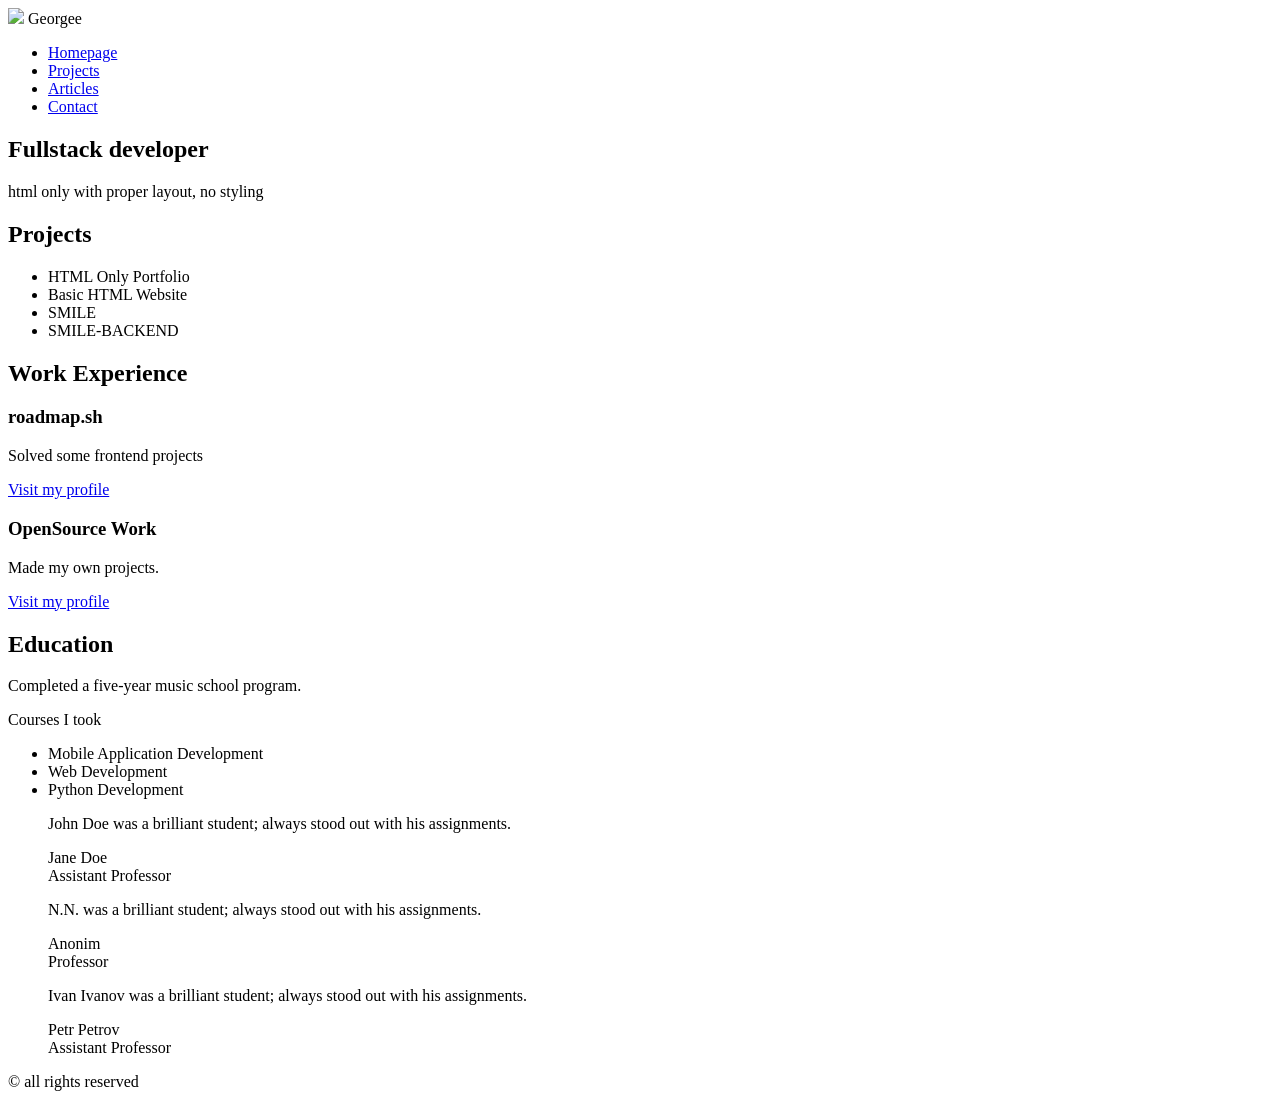
==== frontend/2-basic-html-website/index.html @ be89b295 "basic html website" ====
<!DOCTYPE html>
<html lang="en">
<head>
    <meta charset="UTF-8">
    <meta name="viewport" content="width=device-width, initial-scale=1.0">
    <meta name="description" content="HTML Website of Georgee Vaitukov, Junior Frontend Developer">
    <meta name="author" content="Georgee Vaitukov">
    <meta name="keywords" content="basic, site, html, frontend, junior">
    <meta http-equiv="Content-Type" content="text/html" />
    <meta name="robots" content="all" />
    <meta property="og:title" content="Georgee Vaitukov - "/>
    <meta property="og:type" content="article" />
    <meta property="og:url" content="https://example.com" />
    <meta property="og:image" content="https://encrypted-tbn0.gstatic.com/images?q=tbn:ANd9GcQywDunLFXF6ubKTtw3l8VF6PY3U8MjsMryu8YBGmxJDw&s=10"/>
    <title>Basic HTML Website</title>
    <link rel="icon" href="favicon.ico" type="image/x-icon">
</head>
<body>
    <header>
        <div class="developer">
            <img src="https://avatars.githubusercontent.com/u/115895723?v=4">
            <span class="author-name">Georgee</span>
        </div>
        <nav>
            <ul>
                <li><a href="index.html">Homepage</a></li>
                <li><a href="projects.html">Projects</a></li>
                <li><a href="articles.html">Articles</a></li>
                <li><a href="contact.html">Contact</a></li>
            </ul>
        </nav>
    </header>

    <main>
        <section id="intro">
            <h1>Fullstack developer</h1>
            <p>html only with proper layout, no styling</p>
        </section>
        
        <section id="content">
            <div class="projects column">
                <h2>Projects</h2>
                <ul>
                    <li>HTML Only Portfolio</li>
                    <li>Basic HTML Website</li>
                    <li>SMILE</li>
                    <li>SMILE-BACKEND</li>
                </ul>
            </div>

            <div class="experience column">
                <h2>Work Experience</h2>
                <div class="roadmap row">
                    <h3>roadmap.sh</h3>
                    <p>Solved some frontend projects</p>
                    <a href="https://roadmap.sh/u/gvayt">Visit my profile</a>
                </div>

                <div class="opensource row">
                    <h3>OpenSource Work</h3>
                    <p>Made my own projects.</p>
                    <a href="https://github.com/George-7777">Visit my profile</a>
                </div>
            </div>

            <div class="education column">
                <h2>Education</h2>
                <p>
                    Completed a five-year music school program.
                </p>
                <p>Courses I took</p>
                <ul>
                    <li>Mobile Application Development</li>
                    <li>Web Development</li>
                    <li>Python Development</li>
                </ul>
            </div>
        </section>

        <section id="reviews">
            <blockquote>
                <p>John Doe was a brilliant student; always stood out with his assignments.</p>
                <p class="author">Jane Doe <br> Assistant Professor</p>
            </blockquote>

            <blockquote>
                <p>N.N. was a brilliant student; always stood out with his assignments.</p>
                <p class="author">Anonim <br> Professor</p>
            </blockquote>

            <blockquote>
                <p>Ivan Ivanov was a brilliant student; always stood out with his assignments.</p>
                <p class="author">Petr Petrov <br> Assistant Professor</p>
            </blockquote>
        </section>
    </main>

    <footer>
        <p>© all rights reserved</p>
    </footer>
</body>
</html>
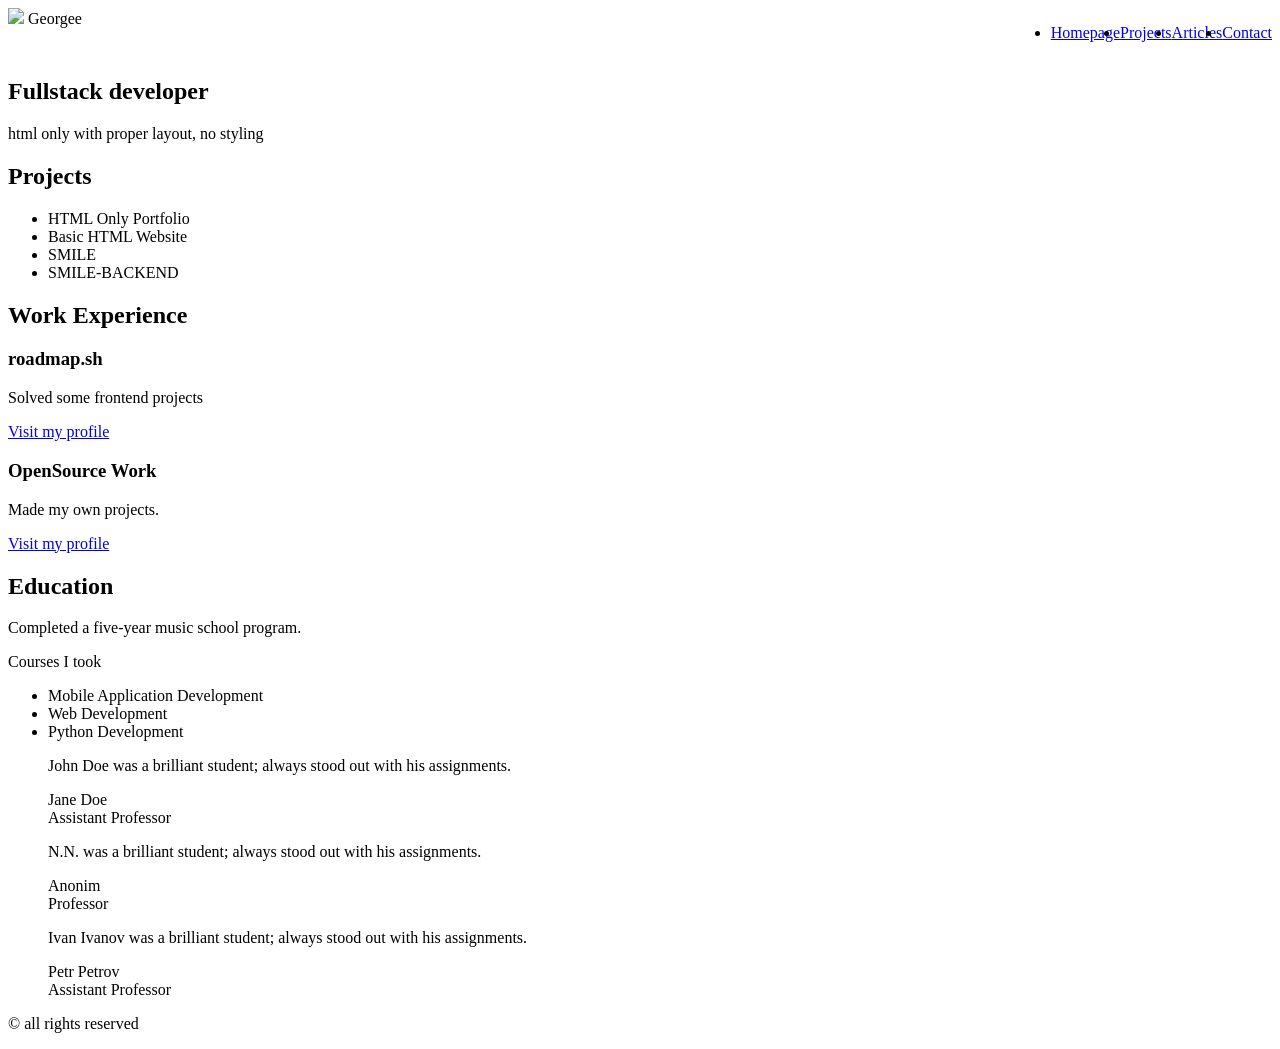
==== commit deb31dc6: "коммит для переноса на другое устройство" ====
--- a/frontend/2-basic-html-website/index.html
+++ b/frontend/2-basic-html-website/index.html
@@ -14,6 +14,7 @@
     <meta property="og:image" content="https://encrypted-tbn0.gstatic.com/images?q=tbn:ANd9GcQywDunLFXF6ubKTtw3l8VF6PY3U8MjsMryu8YBGmxJDw&s=10"/>
     <title>Basic HTML Website</title>
     <link rel="icon" href="favicon.ico" type="image/x-icon">
+    <link rel="stylesheet" href="styles/index.css">
 </head>
 <body>
     <header>
--- a/frontend/2-basic-html-website/styles/index.css
+++ b/frontend/2-basic-html-website/styles/index.css
@@ -0,0 +1 @@
+@import 'header.css';
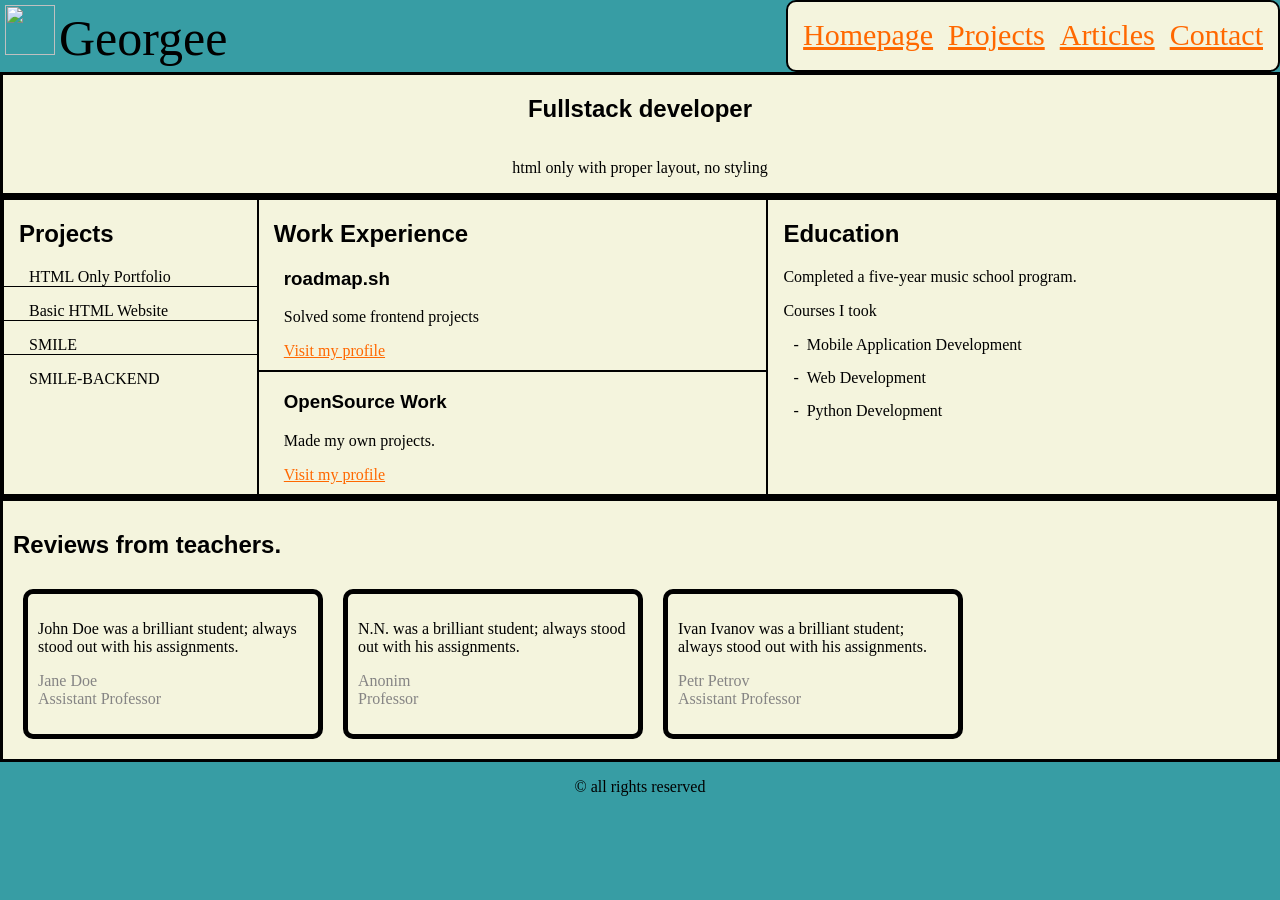
==== commit b433bf0c: "add css to basic html site" ====
--- a/frontend/2-basic-html-website/index.html
+++ b/frontend/2-basic-html-website/index.html
@@ -14,7 +14,7 @@
     <meta property="og:image" content="https://encrypted-tbn0.gstatic.com/images?q=tbn:ANd9GcQywDunLFXF6ubKTtw3l8VF6PY3U8MjsMryu8YBGmxJDw&s=10"/>
     <title>Basic HTML Website</title>
     <link rel="icon" href="favicon.ico" type="image/x-icon">
-    <link rel="stylesheet" href="styles/index.css">
+    <link rel="stylesheet" href="static/style.css">
 </head>
 <body>
     <header>
@@ -79,20 +79,23 @@
         </section>
 
         <section id="reviews">
-            <blockquote>
-                <p>John Doe was a brilliant student; always stood out with his assignments.</p>
-                <p class="author">Jane Doe <br> Assistant Professor</p>
-            </blockquote>
+            <h2>Reviews from teachers.</h2>
+            <div class="reviews">
+                <blockquote>
+                    <p>John Doe was a brilliant student; always stood out with his assignments.</p>
+                    <p class="author">Jane Doe <br> Assistant Professor</p>
+                </blockquote>
 
-            <blockquote>
-                <p>N.N. was a brilliant student; always stood out with his assignments.</p>
-                <p class="author">Anonim <br> Professor</p>
-            </blockquote>
+                <blockquote>
+                    <p>N.N. was a brilliant student; always stood out with his assignments.</p>
+                    <p class="author">Anonim <br> Professor</p>
+                </blockquote>
 
-            <blockquote>
-                <p>Ivan Ivanov was a brilliant student; always stood out with his assignments.</p>
-                <p class="author">Petr Petrov <br> Assistant Professor</p>
-            </blockquote>
+                <blockquote>
+                    <p>Ivan Ivanov was a brilliant student; always stood out with his assignments.</p>
+                    <p class="author">Petr Petrov <br> Assistant Professor</p>
+                </blockquote>
+            </div>
         </section>
     </main>
 
--- a/frontend/2-basic-html-website/static/style.css
+++ b/frontend/2-basic-html-website/static/style.css
@@ -0,0 +1,143 @@
+html {
+  box-sizing: border-box;
+  background-color: #379DA4;
+}
+
+*,
+*::before,
+*::after {
+  box-sizing: inherit;
+}
+section {
+    border-width: 3px;
+    border-color: black;
+    border-style: solid;
+    background-color: #F4F4DD;
+}
+nav {
+    border-width: 2px;
+    border-radius: 10px;
+    border-color: black;
+    border-style: solid;
+    background-color: #F4F4DD;
+}
+nav ul li a {
+    font-size: 30px;
+}
+a {
+    color: #FF6800;
+}
+header {
+    display: flex;
+    justify-content: space-between;
+}
+nav ul {
+    list-style: none;
+    display: flex;
+    padding-left: 15px;
+    justify-content: space-around;
+}
+nav ul li {
+    margin-right: 15px;
+}
+div.developer {
+    padding: 5px;
+}
+div.developer img {
+    height: 50px;
+    width: 50px;
+}
+span.author-name {
+    font-size: 50px;
+}
+body {
+    margin: 0px;
+}
+main {
+    padding: 0;
+}
+#intro, footer, .contact {
+    display: flex;
+    justify-content: center;
+    align-items: center;
+    flex-direction: column;
+}
+#content {
+    grid-template-columns: 1fr 2fr 2fr;
+    display: grid;
+}
+.column {
+    border-width: 1px;
+    border-color: black;
+    border-style: solid;
+}
+.column * {
+    margin-left: 15px;
+}
+.row {
+    margin-left: 0px;
+    padding-left: 10px;
+    border-bottom: 2px solid #000000;
+    padding-bottom: 10px;
+}
+.row:last-child {
+    border-bottom: none;
+}
+.projects ul {
+    margin-left: 0px;
+    list-style: none;
+    padding-left: 0px;
+}
+.projects ul li {
+    margin-left: 0px;
+    margin-top: 15px;
+    border-bottom: 1px solid #000000;
+    padding-left: 25px;
+}
+.projects ul li:last-child {
+    border-bottom: none;
+}
+div.education ul {
+    margin-left: 0px;
+    list-style: none;
+    padding-left: 0px;
+}
+div.education ul li {
+    margin-left: 0px;
+    margin-top: 15px;
+    padding-left: 25px;
+}
+div.education ul li::before {
+  content: "-";
+  margin-right: 8px;
+}
+#reviews {
+  padding: 10px;
+}
+div.reviews {
+  display: flex;
+}
+blockquote, article {
+  padding: 10px;
+  margin: 10px;
+  border-color: black;
+  border-width: 5px;
+  border-style: solid;
+  border-radius: 10px;
+  width: 300px;
+}
+textarea {
+    display: block;
+}
+form {
+  border-color: black;
+  border-width: 5px;
+  border-style: solid;
+  border-radius: 10px;
+}
+h1, h2, h3 {
+  font-family: "Comic Sans MS", "Comic Sans", cursive, sans-serif;
+}
+p.author {
+  color: #858484;
+}
